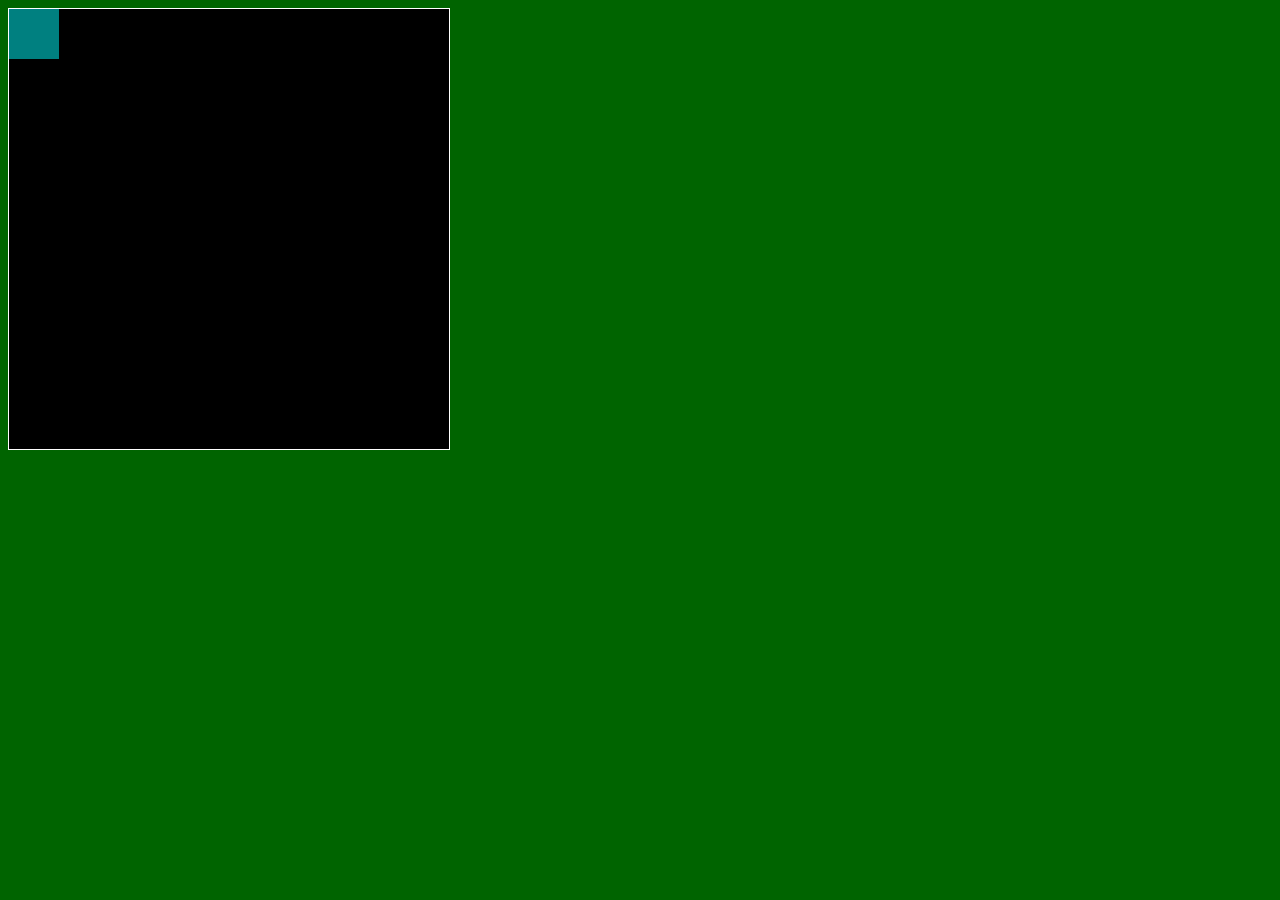
==== asd-projects/pong-asd/index.html @ 601f504f "fixing naming issue" ====
<!DOCTYPE html>
<html>
  <head>
    <title>Title</title>
    <!-- Load CSS files -->
    <link rel="stylesheet" type="text/css" href="index.css">
    
    <!-- Load JavaScript files -->
    <script src="jquery.min.js"></script>
    <script src="index.js"></script>
  </head>
  
  <body>
    <div id='board'>
      <div id='gameItem'></div>
    </div>
  </body>
</html>
---- asd-projects/pong-asd/index.css ----
body {
  background-color: darkgreen;
}

#board {
  width: 440px;
  height: 440px;
  border: 1px solid white;
  background-color: black;
  position: relative;
}

#gameItem {
  background-color: teal;
  width: 50px;
  height: 50px;
  position: absolute;
/*   left: 100px; */  /* Uncomment if you want to set a "starting" position */
/*   top: 100px;  */  /* Uncomment if you want to set a "starting" position */
}
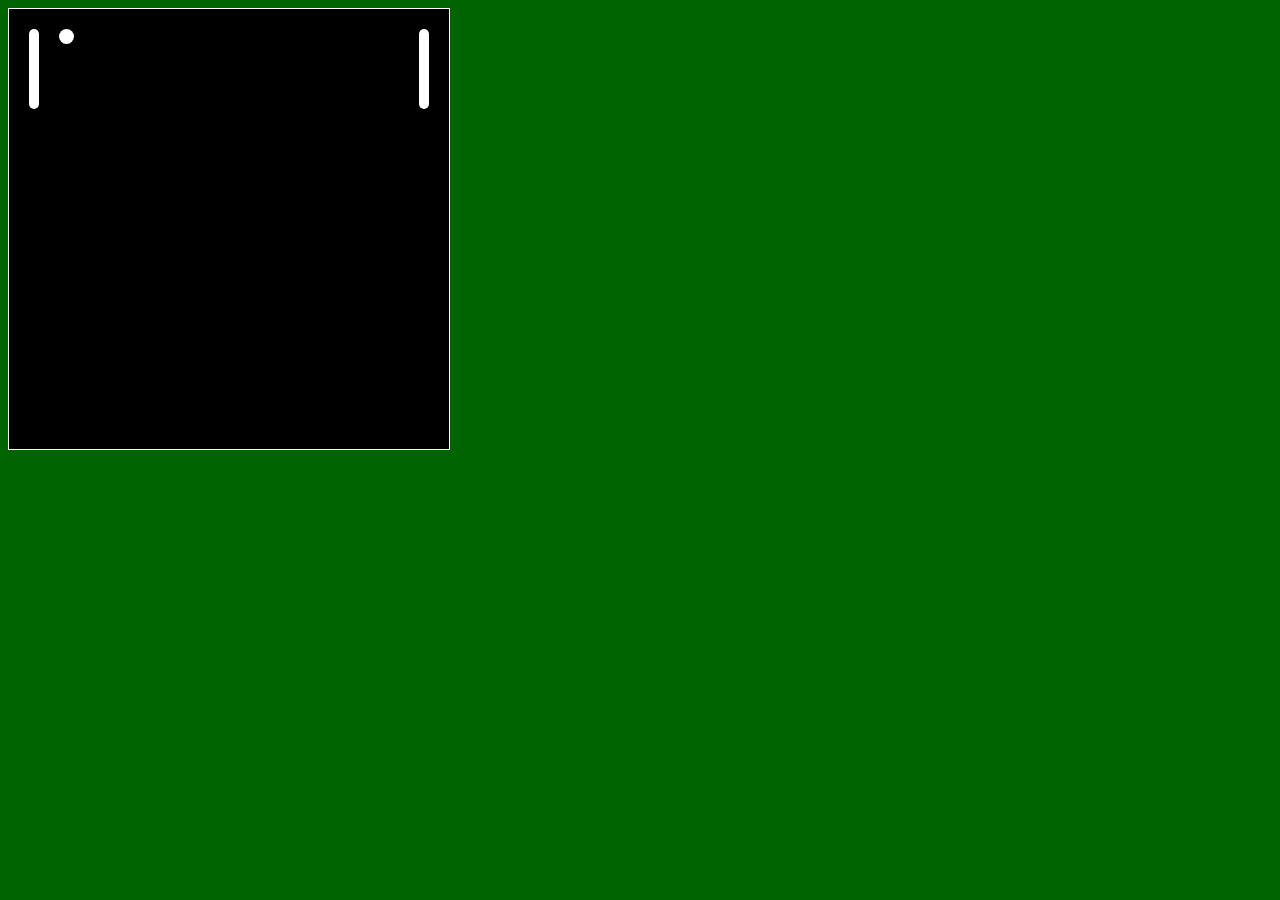
==== commit 1d50625d: "pong troubleshooting" ====
--- a/asd-projects/pong-asd/index.html
+++ b/asd-projects/pong-asd/index.html
@@ -12,7 +12,9 @@
   
   <body>
     <div id='board'>
-      <div id='gameItem'></div>
+      <div id='paddleRight'></div>
+      <div id='paddleLeft'></div>
+      <div id='ball'></div>
     </div>
   </body>
 </html>
--- a/asd-projects/pong-asd/index.css
+++ b/asd-projects/pong-asd/index.css
@@ -11,11 +11,41 @@
   position: relative;
 }
 
-#gameItem {
-  background-color: teal;
-  width: 50px;
-  height: 50px;
-  position: absolute;
-/*   left: 100px; */  /* Uncomment if you want to set a "starting" position */
-/*   top: 100px;  */  /* Uncomment if you want to set a "starting" position */
+#paddleRight {
+    /* appearance */
+    width: 10px;
+    height: 80px;
+    background-color: white;
+    border-radius: 30px;
+    
+    /* positioning */
+    position: absolute;
+    top: 20px;
+    left: 410px;
 }
+
+#paddleLeft {
+    /* appearance */
+    width: 10px;
+    height: 80px;
+    background-color: white;
+    border-radius: 30px;
+
+    /* positioning */
+    position: absolute;
+    top: 20px;
+    left: 20px;
+}
+
+#ball {
+    /* appearance */
+    width: 15px;
+    height: 15px;
+    background-color: white;
+    border-radius: 50%;
+
+    /* positioning */
+    position: absolute;
+    top: 20px;
+     left: 50px;
+}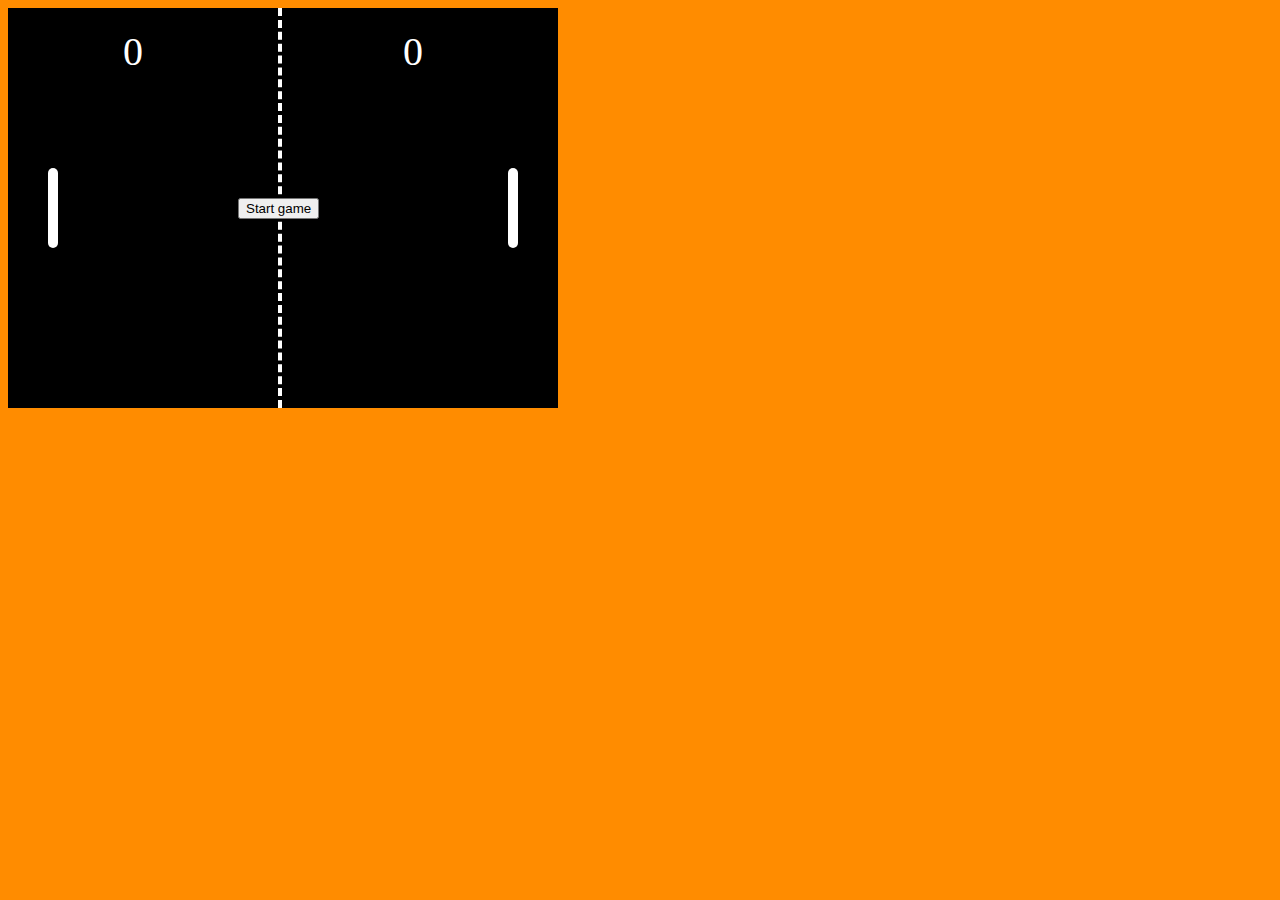
==== commit 8ba72612: "saving pong" ====
--- a/asd-projects/pong-asd/index.html
+++ b/asd-projects/pong-asd/index.html
@@ -12,9 +12,16 @@
   
   <body>
     <div id='board'>
-      <div id='paddleRight'></div>
-      <div id='paddleLeft'></div>
-      <div id='ball'></div>
+        <div id=button>
+            <button>Start game</button>
+        </div>
+        <div id='paddleRight'></div>
+        <div id='paddleLeft'></div>
+        <div id='ball'></div>
+        <div id='line'></div>
+        <div id='scoreRight'>0</div>
+        <div id='scoreLeft'>0</div>
+        <div id='gameOver'></div>
     </div>
   </body>
 </html>
--- a/asd-projects/pong-asd/index.css
+++ b/asd-projects/pong-asd/index.css
@@ -1,14 +1,54 @@
 
 body {
-  background-color: darkgreen;
+  background-color: darkorange;
 }
 
 #board {
-  width: 440px;
-  height: 440px;
-  border: 1px solid white;
+/* appearance */
+  width: 550px;
+  height: 400px;
+  border: 8px solid blackk;
   background-color: black;
+  /* positioning */
   position: relative;
+  z-index: 0;
+}
+
+#button {
+    /* appearnace */
+    color: black;
+    /* positioning */
+    position: absolute;
+    top: 190px;
+    left: 230px;
+    z-index: 1;
+}
+
+#ball {
+    /* appearance */
+    width: 15px;
+    height: 15px;
+    background-color: white;
+    border-radius: 50%;
+    /* positioning */
+    position: absolute;
+    top: 190px;
+    left: 265px;
+    z-index: 0;
+}
+
+#line {
+    /* appearance */
+    width: 4px;
+    height: 400px;
+    background-color: black;
+    border: none;
+    border-left: 4px dashed white;
+    /* positioning */
+    position: absolute;
+    left: 270px;
+    z-index: -1;
+
 }
 
 #paddleRight {
@@ -17,11 +57,10 @@
     height: 80px;
     background-color: white;
     border-radius: 30px;
-    
     /* positioning */
     position: absolute;
-    top: 20px;
-    left: 410px;
+    top: 160px;
+    left: 500px;
 }
 
 #paddleLeft {
@@ -30,22 +69,41 @@
     height: 80px;
     background-color: white;
     border-radius: 30px;
+    /* positioning */
+    position: absolute;
+    top: 160px;
+    left: 40px;
+}
 
+
+#scoreRight {
+    /* appearance */
+    font-size: 40px;
+    color: white;
     /* positioning */
     position: absolute;
     top: 20px;
-    left: 20px;
+    left: 395px;
 }
 
-#ball {
+#scoreLeft {
     /* appearance */
-    width: 15px;
-    height: 15px;
-    background-color: white;
-    border-radius: 50%;
-
+    font-size: 40px;
+    color: white;
     /* positioning */
     position: absolute;
     top: 20px;
-     left: 50px;
+    left: 115px;
+}
+
+#gameOver {
+    /* appearance */
+    color: white;
+    background-color: black;
+    font-size: 40px;
+    /* positioning */
+    position: absolute;
+    top: 100px;
+    left: 130px;
+    z-index: 1;
 }